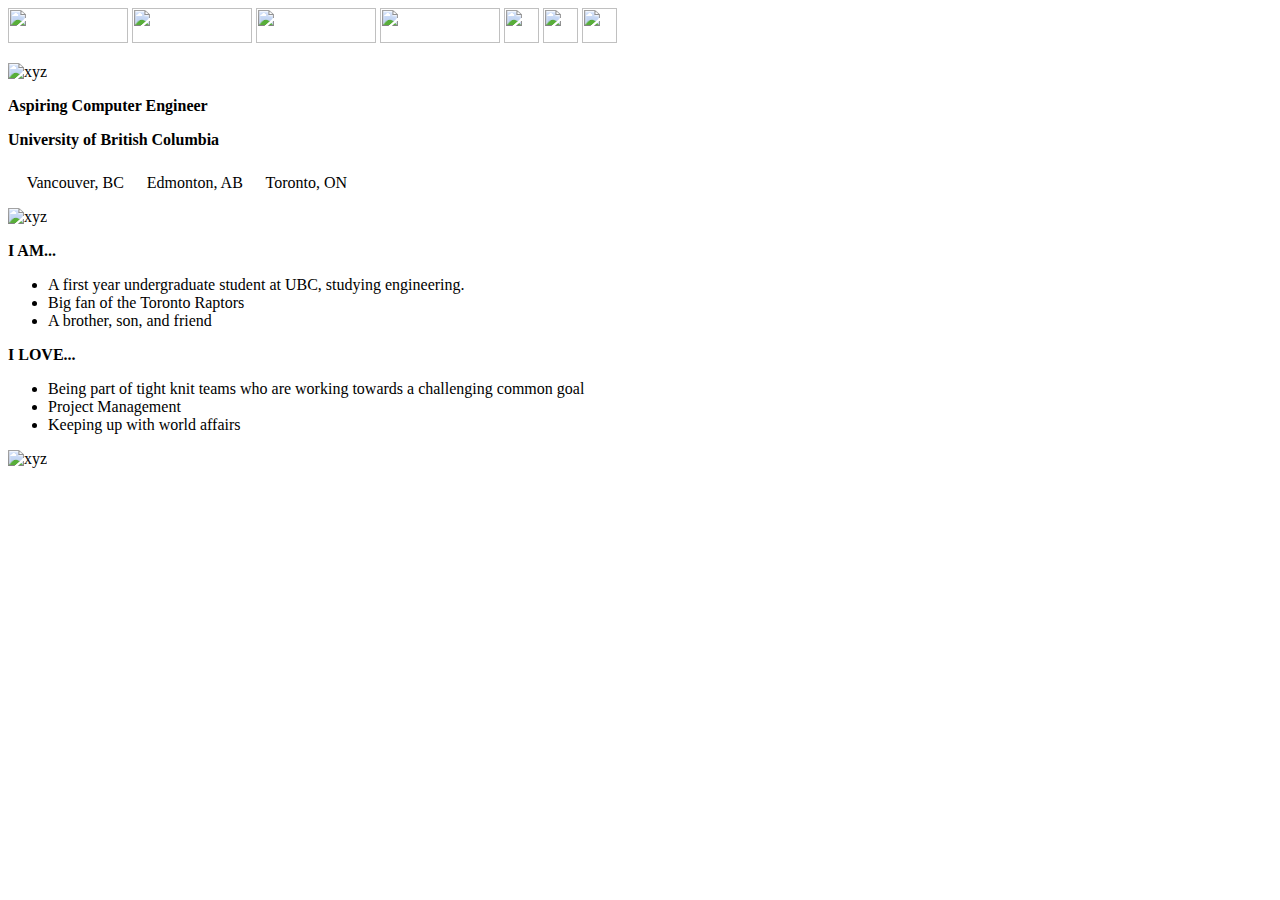
==== about.html @ ead57d3b "Added Aesthetics" ====
<!DOCTYPE html>
<html>
<head>

<link href="stylesabout.css" rel="stylesheet" type="text/css">

<style type="text/css">  </style>

<script type="text/javascript">

if (screen.width <= 1000) {
	<meta name="viewport" content="width=device-width, initial-scale=2">
}
	
</script>
<title>About Ankit Mittal</title>
</head>
	<body bgproperties="fixed">

		<div class="links">
				<a class = "home" href="index.html"><img src = "images/home.jpg" onmouseover="this.src='images/homehover.jpg';" onmouseout="this.src='images/home.jpg';" width="120px" height="35px"></a>

				<a class = "aboutme" href="about.html"><img src = "images/aboutme.jpg" onmouseover="this.src='images/abouthover.jpg';" onmouseout="this.src='images/aboutme.jpg';"  width="120px" height="35px"></a>

				<a class = "resume" href="resume.html"><img src = "images/resume.jpg" onmouseover="this.src='images/resumehover.jpg';" onmouseout="this.src='images/resume.jpg';" width="120px" height="35px" ></a>

				<a class = "contact" href="contact.html"><img src = "images/contact.jpg" onmouseover="this.src='images/contacthover.jpg';" onmouseout="this.src='images/contact.jpg';" width="120px" height="35px"></a>
				
				
				<a class = "linkedin" href="http://www.linkedin.com/in/ankit1765"><img src = "images/linkedin.jpg" onmouseover="this.src='images/linkedinhover.jpg';" onmouseout="this.src='images/linkedin.jpg';" height="35px" width="35px"></a>

									<a class = "github" href="http://www.instagram.com/ankitmittal_"><img src = "images/instagram.jpg" onmouseover="this.src='images/instagramhover.jpg';" onmouseout="this.src='images/instagram.jpg';" height="35px" width="35px"></a>

									<a class = "instagram" href="http://www.github.com/ankit1765"><img src = "images/github.jpg" onmouseover="this.src='images/githubhover.jpg';" onmouseout="this.src='images/github.jpg';" height="35px" width="35px"></a>

		</div>

		<div class = "widecontainer">

				<div class="multiplepages"> 

						<div class="titlepage" style="left: 12px; top: 66px;">
			  
				  <div class="iconbox">
				    <p><img class="icon" src = "images/iconabout.png" alt = "xyz" width = "165" height = "170" title = "xyz" ></p>

			  </div>
			  
      	    <div class="title">
      	      <p class ="HelloWorld"><strong>Aspiring Computer Engineer</strong></p>

				  </div>
		      
		      
	        <div class = "intro">
	          <p><strong>University of British Columbia</strong></p>
					  <p> <img src = "images/pindrop.png" width="15px" height="23px" ></a> Vancouver, BC <img src = "images/pindrop.png" width="15px" height="23px" ></a> Edmonton, AB <img src = "images/pindrop.png" width="15px" height="23px"></a> Toronto, ON </p>
	        </div> 

		    <div class = "logo">

							<p class="logo"><img src = "images/logowname.png" alt ="xyz" width = "300" height = "180" title = "xyz"></p>
		    </div>


					
			</div>
			

						<div class="secondpage" >
						
						<div class="text">	
							<p class="iam"><strong>I AM...</strong> </p>
							
							<ul>
							<li>A first year undergraduate student at UBC, studying engineering.</li>
							<li>Big fan of the Toronto Raptors </li>
							<li>A brother, son, and friend</li>
							</ul>
							
							<p class="iam"><strong>I LOVE...</strong> </p>
							
							<ul>
							<li>Being part of tight knit teams who are working towards a challenging common goal</li>
							<li>Project Management</li>
							<li>Keeping up with world affairs</li>
							</ul>
							
						</div>

							<img class="travel" src = "images/travel.png" alt = "xyz" width = "410" height = "25" title = "xyz" >

						</div>

				</div>

		</div>

	</body>

</html>
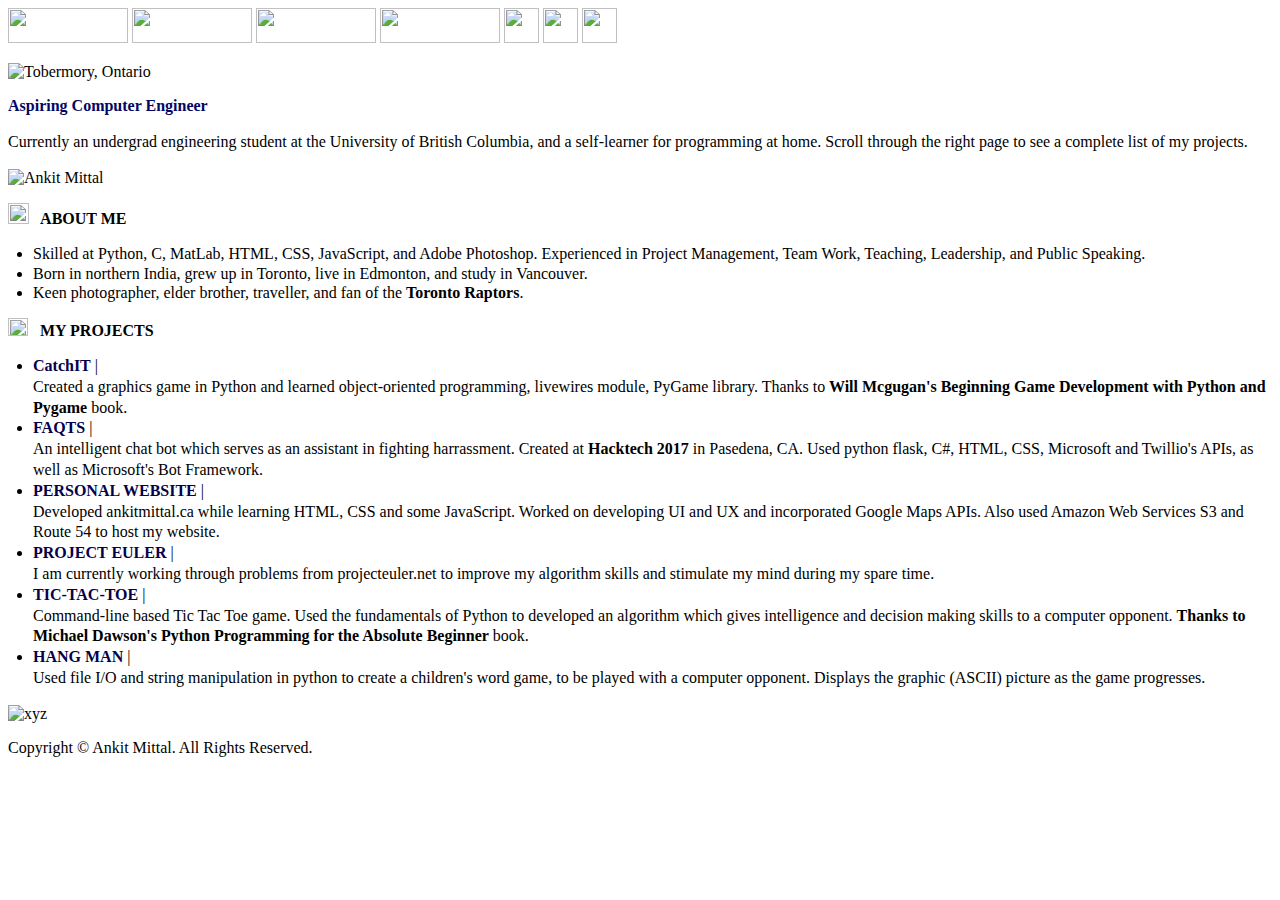
==== commit de7e8222: "Edit Content" ====
--- a/about.html
+++ b/about.html
@@ -1,23 +1,29 @@
 <!DOCTYPE html>
+
 <html>
-<head>
+	<head>
 
-<link href="stylesabout.css" rel="stylesheet" type="text/css">
+		<link href="stylesabout.css" rel="stylesheet" type="text/css">
 
-<style type="text/css">  </style>
+		<style type="text/css">  </style>
+			
+			<script type="text/javascript">
 
-<script type="text/javascript">
+  		if (screen.width <= 505) {
+			window.location = "indexmobile.html";
+  		}
 
-if (screen.width <= 1000) {
-	<meta name="viewport" content="width=device-width, initial-scale=2">
-}
+	</script>
+
+			<link rel="shortcut icon" href="images/favicon.ico" type="image/x-icon">
+		<title>Ankit Mittal | Portfolio</title>
+		
+	</head>
 	
-</script>
-<title>About Ankit Mittal</title>
-</head>
 	<body bgproperties="fixed">
 
 		<div class="links">
+			
 				<a class = "home" href="index.html"><img src = "images/home.jpg" onmouseover="this.src='images/homehover.jpg';" onmouseout="this.src='images/home.jpg';" width="120px" height="35px"></a>
 
 				<a class = "aboutme" href="about.html"><img src = "images/aboutme.jpg" onmouseover="this.src='images/abouthover.jpg';" onmouseout="this.src='images/aboutme.jpg';"  width="120px" height="35px"></a>
@@ -26,74 +32,107 @@
 
 				<a class = "contact" href="contact.html"><img src = "images/contact.jpg" onmouseover="this.src='images/contacthover.jpg';" onmouseout="this.src='images/contact.jpg';" width="120px" height="35px"></a>
 				
+				<a class = "linkedin" href="http://www.linkedin.com/in/ankit1765"><img src = "images/linkedin.jpg" onmouseover="this.src='images/linkedinhover.jpg';" onmouseout="this.src='images/linkedin.jpg';" height="35px" width="35px"></a>
 				
-				<a class = "linkedin" href="http://www.linkedin.com/in/ankit1765"><img src = "images/linkedin.jpg" onmouseover="this.src='images/linkedinhover.jpg';" onmouseout="this.src='images/linkedin.jpg';" height="35px" width="35px"></a>
+				<a class = "github" href="http://www.instagram.com/ankitmittal_"><img src = "images/instagram.jpg" onmouseover="this.src='images/instagramhover.jpg';" onmouseout="this.src='images/instagram.jpg';" height="35px" width="35px"></a>
 
-									<a class = "github" href="http://www.instagram.com/ankitmittal_"><img src = "images/instagram.jpg" onmouseover="this.src='images/instagramhover.jpg';" onmouseout="this.src='images/instagram.jpg';" height="35px" width="35px"></a>
-
-									<a class = "instagram" href="http://www.github.com/ankit1765"><img src = "images/github.jpg" onmouseover="this.src='images/githubhover.jpg';" onmouseout="this.src='images/github.jpg';" height="35px" width="35px"></a>
+				<a class = "instagram" href="http://www.github.com/ankit1765"><img src = "images/github.jpg" onmouseover="this.src='images/githubhover.jpg';" onmouseout="this.src='images/github.jpg';" height="35px" width="35px"></a>
 
 		</div>
+		
 
 		<div class = "widecontainer">
+		
+			<div class="multiplepages"> 
+	  		
+		  		<div class="titlepage" style="left: 12px; top: 66px;">
+		  		
+				  	<div class="iconbox">
+			    	
+				    	<p><img class="icon" src = "images/iconabout.png" alt = "Tobermory, Ontario" width = "165" height = "170" title = "Tobermory, Ontario" ></p>
+				    	
+				    </div>
+			  
+      	    		<div class="title">
+     	      			
+      	      			<p class ="HelloWorld"><strong><font color="#030664">Aspiring Computer Engineer</font></strong></p>
+      	      			
+      	      		</div>
+		        
+	        		<div class = "intro">    
+	        		
+							
+						<p style="line-height:1.4;">Currently an undergrad engineering student at the University of British Columbia, and a self-learner for programming at home. Scroll through the right page to see a complete list of my projects.</p>
+        		
+	        		</div> 
 
-				<div class="multiplepages"> 
+		    		<div class = "logo">
+						<p class="logo"><img src = "images/logowname.png" alt ="Ankit Mittal" width = "350" height = "200" title = "Ankit Mittal"></p>
+		    		</div>
+					
+				</div>
+			
 
-						<div class="titlepage" style="left: 12px; top: 66px;">
-			  
-				  <div class="iconbox">
-				    <p><img class="icon" src = "images/iconabout.png" alt = "xyz" width = "165" height = "170" title = "xyz" ></p>
-
-			  </div>
-			  
-      	    <div class="title">
-      	      <p class ="HelloWorld"><strong>Aspiring Computer Engineer</strong></p>
-
-				  </div>
-		      
-		      
-	        <div class = "intro">
-	          <p><strong>University of British Columbia</strong></p>
-					  <p> <img src = "images/pindrop.png" width="15px" height="23px" ></a> Vancouver, BC <img src = "images/pindrop.png" width="15px" height="23px" ></a> Edmonton, AB <img src = "images/pindrop.png" width="15px" height="23px"></a> Toronto, ON </p>
-	        </div> 
-
-		    <div class = "logo">
-
-							<p class="logo"><img src = "images/logowname.png" alt ="xyz" width = "300" height = "180" title = "xyz"></p>
-		    </div>
+				<div class="secondpage" >
+						
+					<div class="text">	
+							
+							<div class="border" >
+						<div class="text">
+							<p class="subject"><strong><img src = "images/boy.png" width="21px" height="21px" >&ensp; ABOUT ME</strong> </p>
+							
+						
+							<ul style="line-height:1.2; margin-left: -15px;">
+							
+								<li>Skilled at Python, C, MatLab, HTML, CSS, JavaScript, and Adobe Photoshop. Experienced in Project Management, Team Work, Teaching, Leadership, and Public Speaking.</li>
+								<li>Born in northern India, grew up in Toronto, live in Edmonton, and study in Vancouver.</li>
+								<!-- Have proudly visited Winnipeg, South Carolina, Seattle, San Francisco, Los Angeles, and Fort McMurray.-->
+								<li>Keen photographer, elder brother, traveller, and fan of the <a href="https://raptors.com" style="text-decoration: none; color : #000000;"><strong>Toronto Raptors</strong></a>.</li>
+								
+							</ul>
+					
+							</div>
+							</div>
+							
+							
+							<div class="border" >
+							<div class="text" >
+							<p class="subject"><strong><img src = "images/projects.png" width="20px" height="18px" >&ensp; MY PROJECTS</strong> </p>
+							
+						
+							<ul style="line-height:1.3; margin-left: -15px;">
+							
+								<li><strong><font color="#04014B">CatchIT</font></strong>  |   <a class = "contentbutt" href="https://github.com/ankit1765/CatchIT"><img src = "images/githubbutt.png" onmouseover="this.src='images/githubbutthover.png';" onmouseout="this.src='images/githubbutt.png';" width="65px" height="15px"></a> <dt class="details"> Created a graphics game in Python and learned object-oriented programming, livewires module, PyGame library. Thanks to<a href="https://books.google.ca/books/about/Beginning_Game_Development_with_Python_a.html?id=d5YSogEACAAJ&redir_esc=y" style="text-decoration: none; color : #000000;"><strong> Will Mcgugan's Beginning Game Development with Python and Pygame</strong></a> book.</dt></li>
 
 
+								<li><strong><font color="#04014B">FAQTS</font></strong>  |  <a class = "contentbutt" href="https://devpost.com/software/faqts"><img src = "images/devpostbutt.png" onmouseover="this.src='images/devpostbutthover.png';" onmouseout="this.src='images/devpostbutt.png';" width="65px" height="15px"></a> <dt class="details"> An intelligent chat bot which serves as an assistant in fighting harrassment. Created at <a href="http://hacktech.io" style="text-decoration: none; color : #000000;"><strong>Hacktech 2017</strong></a> in Pasedena, CA. Used python flask, C#, HTML, CSS, Microsoft and Twillio's APIs, as well as Microsoft's Bot Framework. </dt></li>
+								
+								<li><strong><font color="#04014B">PERSONAL WEBSITE</font></strong>  |  <a class = "contentbutt" href="https://github.com/ankit1765/Personal-Website-ankitmittal.ca"><img src = "images/githubbutt.png" onmouseover="this.src='images/githubbutthover.png';" onmouseout="this.src='images/githubbutt.png';" width="65px" height="15px"></a> <dt class="details"> Developed ankitmittal.ca while learning HTML, CSS and some JavaScript. Worked on developing UI and UX and incorporated Google Maps APIs. Also used Amazon Web Services S3 and Route 54 to host my website.</dt></li>
+							
+								<li><strong><font color="#04014B">PROJECT EULER</font></strong>  |  <a class = "contentbutt" href="https://github.com/ankit1765/ProjectEuler_Problems"><img src = "images/githubbutt.png" onmouseover="this.src='images/githubbutthover.png';" onmouseout="this.src='images/githubbutt.png';" width="65px" height="15px"></a> <dt class="details"> I am currently working through problems from projecteuler.net to improve my algorithm skills and stimulate my mind during my spare time. </dt></li>
+							
+								<li><strong><font color="#04014B">TIC-TAC-TOE</font></strong>  |  <a class = "contentbutt" href="https://github.com/ankit1765/Tac-Tac-Toe"><img src = "images/githubbutt.png" onmouseover="this.src='images/githubbutthover.png';" onmouseout="this.src='images/githubbutt.png';" width="65px" height="15px"></a> <dt class="details"> Command-line based Tic Tac Toe game. Used the fundamentals of Python to developed an algorithm which gives intelligence and decision making skills to a computer opponent. <a href="http://www.goodreads.com/book/show/80443.Python_Programming_for_the_Absolute_Beginner" style="text-decoration: none; color : #000000;"><strong>Thanks to Michael Dawson's Python Programming for the Absolute Beginner</strong></a> book.</dt></li>	
+								
+				
+								<li><strong><font color="#04014B">HANG MAN</font></strong>  |  <a class = "contentbutt" href="https://github.com/ankit1765/Hangman"><img src = "images/githubbutt.png" onmouseover="this.src='images/githubbutthover.png';" onmouseout="this.src='images/githubbutt.png';" width="65px" height="15px"></a> <dt class="details"> Used file I/O and string manipulation in python to create a children's word game, to be played with a computer opponent. Displays the graphic (ASCII) picture as the game progresses.  </dt></li>			
+																	
+							</ul>	
 					
+							
+							</div>
+						</div>
+					</div>
+					
+				</div>
+				
 			</div>
-			
-
-						<div class="secondpage" >
-						
-						<div class="text">	
-							<p class="iam"><strong>I AM...</strong> </p>
-							
-							<ul>
-							<li>A first year undergraduate student at UBC, studying engineering.</li>
-							<li>Big fan of the Toronto Raptors </li>
-							<li>A brother, son, and friend</li>
-							</ul>
-							
-							<p class="iam"><strong>I LOVE...</strong> </p>
-							
-							<ul>
-							<li>Being part of tight knit teams who are working towards a challenging common goal</li>
-							<li>Project Management</li>
-							<li>Keeping up with world affairs</li>
-							</ul>
-							
-						</div>
-
-							<img class="travel" src = "images/travel.png" alt = "xyz" width = "410" height = "25" title = "xyz" >
-
-						</div>
-
+				
+				<div class = "logo">
+					<p class="logo"><img src = "images/quoteabout.png" alt ="xyz" width = "1000" height = "400" title = "xyz"></p>
+					<p>Copyright © Ankit Mittal. All Rights Reserved.</p>
 				</div>
-
+		   		
+	
 		</div>
 
 	</body>
